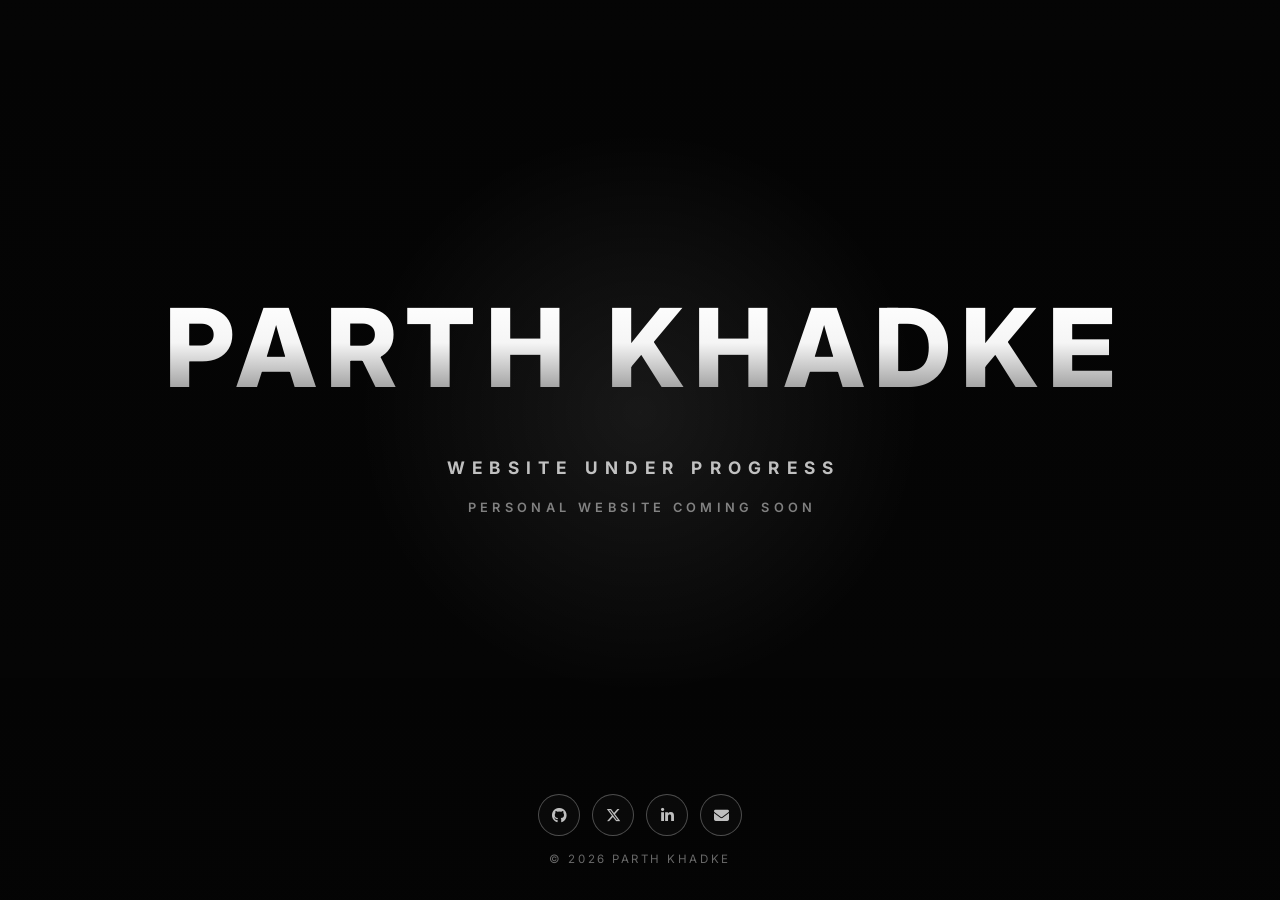
==== index.html @ 03bb44e9 "Add initial HTML structure for personal website Initial commit of the personal website with basic st" ====
<!DOCTYPE html>
<html lang="en">
<head>
    <meta charset="UTF-8">
    <meta name="viewport" content="width=device-width, initial-scale=1.0">
    <meta name="description" content="Parth Khadke personal website coming soon.">
    <title>Parth Khadke | Coming Soon</title>
    <link rel="preconnect" href="https://fonts.googleapis.com">
    <link rel="preconnect" href="https://fonts.gstatic.com" crossorigin>
    <link href="https://fonts.googleapis.com/css2?family=Inter:wght@400;500;600;700;800&display=swap" rel="stylesheet">
    <link rel="stylesheet" href="https://cdnjs.cloudflare.com/ajax/libs/font-awesome/6.5.2/css/all.min.css">
    <style>
        :root {
            --background: #050505;
            --white: #ffffff;
            --soft: rgba(255, 255, 255, 0.74);
            --muted: rgba(255, 255, 255, 0.48);
            --quiet: rgba(255, 255, 255, 0.28);
        }

        * {
            box-sizing: border-box;
        }

        html {
            min-height: 100%;
            background: var(--background);
        }

        body {
            min-height: 100vh;
            margin: 0;
            overflow: hidden;
            font-family: "Inter", Arial, sans-serif;
            color: var(--white);
            background: var(--background);
        }

        .background {
            position: fixed;
            inset: -18px;
            z-index: 0;
            pointer-events: none;
        }

        .background img {
            width: 100%;
            height: 100%;
            object-fit: cover;
            opacity: 0.42;
            filter: blur(3px);
            transform: scale(1.02);
        }

        .background::after {
            content: "";
            position: absolute;
            inset: 0;
            background:
                radial-gradient(circle at 50% 46%, rgba(255, 255, 255, 0.08), transparent 34%),
                linear-gradient(180deg, rgba(5, 5, 5, 0.58), rgba(5, 5, 5, 0.88));
        }

        .page {
            position: relative;
            z-index: 1;
            min-height: 100vh;
            display: grid;
            place-items: center;
            padding: 48px 24px 132px;
            isolation: isolate;
        }

        main {
            width: min(100%, 1080px);
            text-align: center;
            animation: enter 900ms ease-out both;
        }

        h1,
        p {
            margin: 0;
            text-transform: uppercase;
        }

        h1 {
            font-size: clamp(2.8rem, 8.5vw, 7.6rem);
            line-height: 0.94;
            font-weight: 800;
            letter-spacing: clamp(0.08em, 0.8vw, 0.18em);
            text-indent: clamp(0.08em, 0.8vw, 0.18em);
            color: var(--white);
            background: linear-gradient(180deg, #ffffff 0%, #f5f5f5 45%, #8f8f8f 100%);
            -webkit-background-clip: text;
            background-clip: text;
            -webkit-text-fill-color: transparent;
            white-space: nowrap;
        }

        .status {
            margin-top: clamp(30px, 5vw, 54px);
            font-size: clamp(0.82rem, 1.4vw, 1.08rem);
            line-height: 1.7;
            font-weight: 700;
            letter-spacing: 0.42em;
            text-indent: 0.42em;
            color: var(--soft);
        }

        .soon {
            margin-top: 14px;
            font-size: clamp(0.68rem, 1vw, 0.82rem);
            line-height: 1.8;
            font-weight: 600;
            letter-spacing: 0.34em;
            text-indent: 0.34em;
            color: var(--muted);
        }

        footer {
            position: fixed;
            left: 50%;
            bottom: 34px;
            z-index: 2;
            width: min(100% - 48px, 420px);
            transform: translateX(-50%);
            display: grid;
            justify-items: center;
            gap: 18px;
        }

        .socials {
            display: flex;
            align-items: center;
            justify-content: center;
            gap: 12px;
        }

        .socials a {
            width: 42px;
            height: 42px;
            border: 1px solid var(--quiet);
            border-radius: 50%;
            display: inline-grid;
            place-items: center;
            color: var(--soft);
            text-decoration: none;
            background: rgba(255, 255, 255, 0.025);
            transition: color 220ms ease, border-color 220ms ease, background 220ms ease, transform 220ms ease;
        }

        .socials a:hover,
        .socials a:focus-visible {
            color: var(--white);
            border-color: rgba(255, 255, 255, 0.62);
            background: rgba(255, 255, 255, 0.08);
            transform: translateY(-3px);
        }

        .socials a:focus-visible {
            outline: 2px solid rgba(255, 255, 255, 0.82);
            outline-offset: 4px;
        }

        .socials i {
            font-size: 15px;
        }

        .copyright {
            font-size: 0.72rem;
            line-height: 1;
            letter-spacing: 0.22em;
            text-transform: uppercase;
            color: rgba(255, 255, 255, 0.4);
        }

        @keyframes enter {
            from {
                opacity: 0;
                transform: translateY(14px);
            }

            to {
                opacity: 1;
                transform: translateY(0);
            }
        }

        @media (max-width: 680px) {
            body {
                overflow: auto;
            }

            .page {
                padding: 40px 20px 148px;
            }

            h1 {
                font-size: clamp(2.1rem, 12vw, 4rem);
                letter-spacing: 0.05em;
                text-indent: 0.05em;
            }

            .status {
                letter-spacing: 0.28em;
                text-indent: 0.28em;
            }

            .soon {
                letter-spacing: 0.22em;
                text-indent: 0.22em;
            }

            footer {
                bottom: 26px;
            }
        }

        @media (prefers-reduced-motion: reduce) {
            *,
            *::before,
            *::after {
                animation-duration: 1ms !important;
                scroll-behavior: auto !important;
                transition-duration: 1ms !important;
            }
        }
    </style>
</head>
<body>
    <div class="background" aria-hidden="true">
        <img src="background.svg" alt="">
    </div>

    <div class="page">
        <main aria-label="Coming soon announcement">
            <h1>Parth Khadke</h1>
            <p class="status">Website Under Progress</p>
            <p class="soon">Personal Website Coming Soon</p>
        </main>
    </div>

    <footer>
        <nav class="socials" aria-label="Social links">
            <a href="https://github.com/parth-khadke" target="_blank" rel="noopener noreferrer" aria-label="GitHub">
                <i class="fa-brands fa-github" aria-hidden="true"></i>
            </a>
            <a href="https://x.com/Parth_Khadke_" target="_blank" rel="noopener noreferrer" aria-label="X">
                <i class="fa-brands fa-x-twitter" aria-hidden="true"></i>
            </a>
            <a href="https://www.linkedin.com/in/parth-khadke-21ab2625a/" target="_blank" rel="noopener noreferrer" aria-label="LinkedIn">
                <i class="fa-brands fa-linkedin-in" aria-hidden="true"></i>
            </a>
            <a href="mailto:hello@parthkhadke.me" aria-label="Email">
                <i class="fa-solid fa-envelope" aria-hidden="true"></i>
            </a>
        </nav>
        <p class="copyright">&copy; 2026 Parth Khadke</p>
    </footer>
</body>
</html>
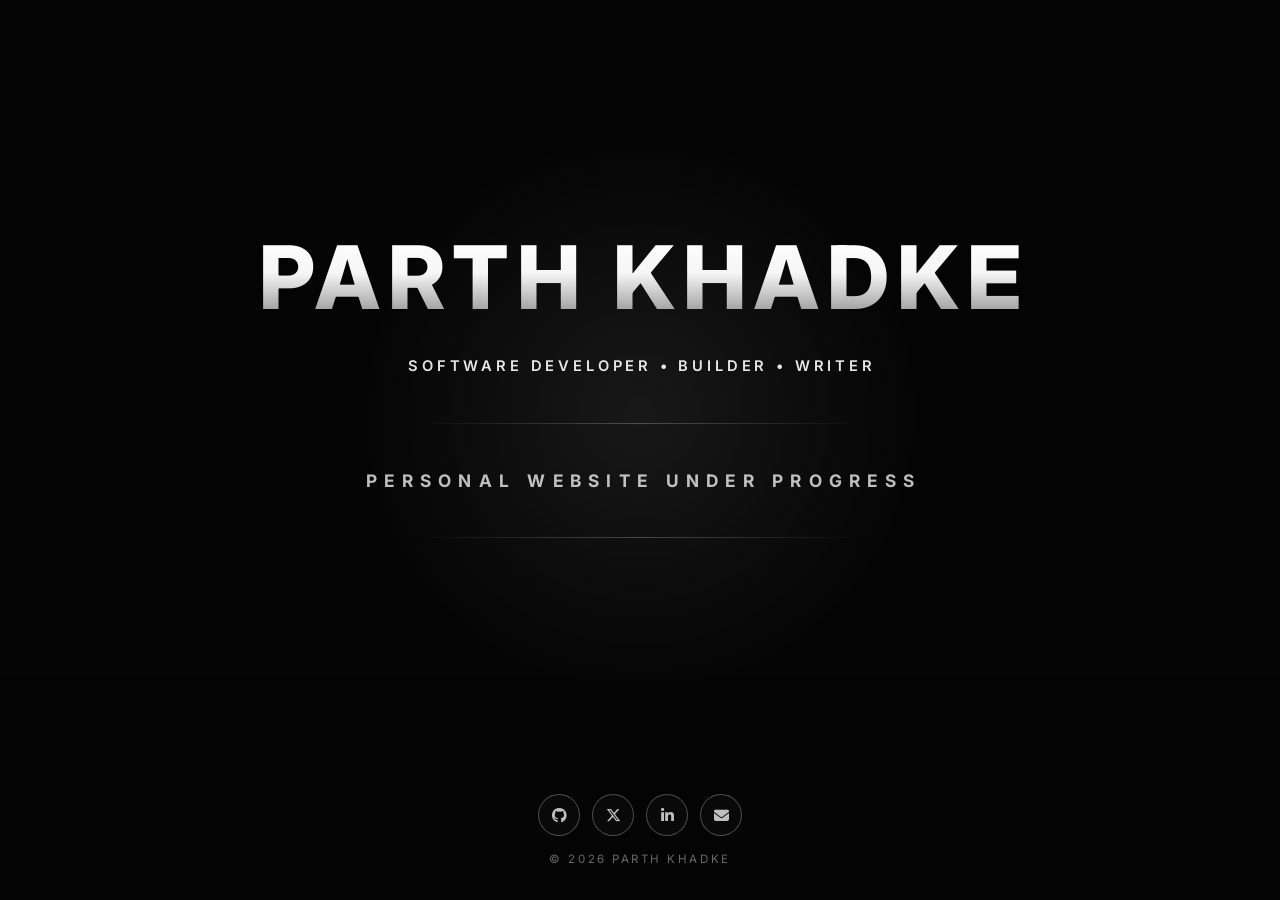
==== commit acf14467: "add link to favicon and improve responsiveness and text changes" ====
--- a/index.html
+++ b/index.html
@@ -9,6 +9,7 @@
     <link rel="preconnect" href="https://fonts.gstatic.com" crossorigin>
     <link href="https://fonts.googleapis.com/css2?family=Inter:wght@400;500;600;700;800&display=swap" rel="stylesheet">
     <link rel="stylesheet" href="https://cdnjs.cloudflare.com/ajax/libs/font-awesome/6.5.2/css/all.min.css">
+    <link rel="icon" type="image/png" href="favicon.png">
     <style>
         :root {
             --background: #050505;
@@ -84,11 +85,11 @@
         }
 
         h1 {
-            font-size: clamp(2.8rem, 8.5vw, 7.6rem);
+            font-size: clamp(2.25rem, 6.85vw, 6.15rem);
             line-height: 0.94;
             font-weight: 800;
-            letter-spacing: clamp(0.08em, 0.8vw, 0.18em);
-            text-indent: clamp(0.08em, 0.8vw, 0.18em);
+            letter-spacing: clamp(0.06em, 0.62vw, 0.14em);
+            text-indent: clamp(0.06em, 0.62vw, 0.14em);
             color: var(--white);
             background: linear-gradient(180deg, #ffffff 0%, #f5f5f5 45%, #8f8f8f 100%);
             -webkit-background-clip: text;
@@ -98,7 +99,7 @@
         }
 
         .status {
-            margin-top: clamp(30px, 5vw, 54px);
+            margin-top: 0;
             font-size: clamp(0.82rem, 1.4vw, 1.08rem);
             line-height: 1.7;
             font-weight: 700;
@@ -107,14 +108,23 @@
             color: var(--soft);
         }
 
-        .soon {
-            margin-top: 14px;
-            font-size: clamp(0.68rem, 1vw, 0.82rem);
-            line-height: 1.8;
+        .intro {
+            width: min(100%, 560px);
+            margin: clamp(22px, 3.2vw, 34px) auto 0;
+            font-size: clamp(0.8rem, 1.15vw, 0.97rem);
+            line-height: 1.9;
             font-weight: 600;
-            letter-spacing: 0.34em;
-            text-indent: 0.34em;
-            color: var(--muted);
+            letter-spacing: 0.26em;
+            text-indent: 0.26em;
+            color: rgba(255, 255, 255, 0.9);
+        }
+
+        .divider {
+            width: min(100%, 460px);
+            height: 1px;
+            border: 0;
+            margin: clamp(26px, 4vw, 42px) auto;
+            background: linear-gradient(90deg, transparent, rgba(255, 255, 255, 0.24), transparent);
         }
 
         footer {
@@ -192,23 +202,29 @@
             }
 
             .page {
-                padding: 40px 20px 148px;
+                padding: 40px 28px 148px;
             }
 
             h1 {
-                font-size: clamp(2.1rem, 12vw, 4rem);
-                letter-spacing: 0.05em;
-                text-indent: 0.05em;
+                font-size: clamp(1.55rem, 7.35vw, 2.85rem);
+                letter-spacing: 0.035em;
+                text-indent: 0.035em;
             }
 
             .status {
-                letter-spacing: 0.28em;
-                text-indent: 0.28em;
-            }
-
-            .soon {
-                letter-spacing: 0.22em;
-                text-indent: 0.22em;
+                font-size: clamp(0.64rem, 2.2vw, 0.82rem);
+                letter-spacing: 0.18em;
+                text-indent: 0.18em;
+            }
+
+            .intro {
+                font-size: clamp(0.68rem, 2.4vw, 0.86rem);
+                letter-spacing: 0.12em;
+                text-indent: 0.12em;
+            }
+
+            .divider {
+                width: min(100%, 320px);
             }
 
             footer {
@@ -235,8 +251,10 @@
     <div class="page">
         <main aria-label="Coming soon announcement">
             <h1>Parth Khadke</h1>
-            <p class="status">Website Under Progress</p>
-            <p class="soon">Personal Website Coming Soon</p>
+            <p class="intro">Software Developer • Builder • Writer</p>
+            <hr class="divider">
+            <p class="status">Personal Website Under Progress</p>
+            <hr class="divider">
         </main>
     </div>
 
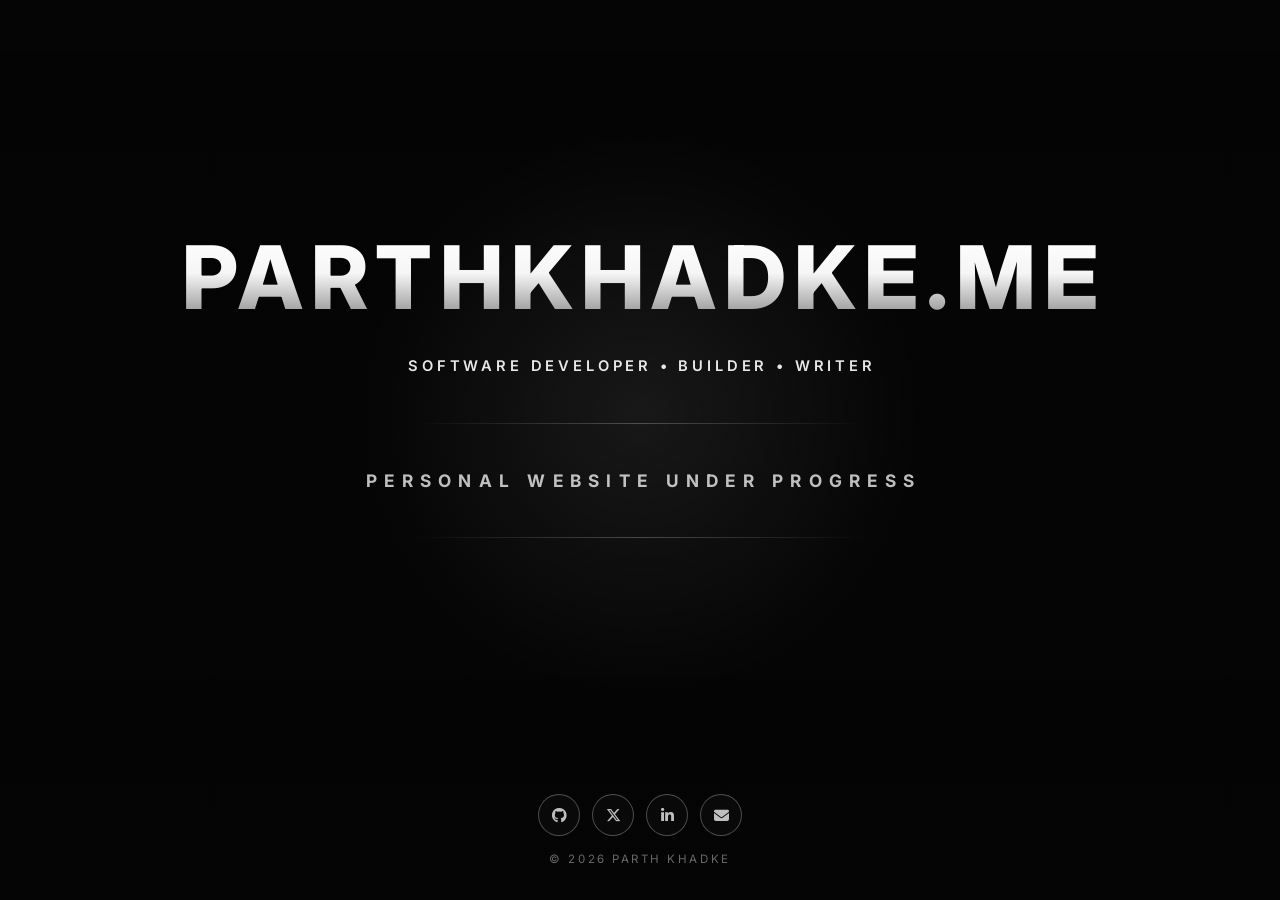
==== commit d07453a0: "changed hero content" ====
--- a/index.html
+++ b/index.html
@@ -250,7 +250,7 @@
 
     <div class="page">
         <main aria-label="Coming soon announcement">
-            <h1>Parth Khadke</h1>
+            <h1>parthkhadke.me</h1>
             <p class="intro">Software Developer • Builder • Writer</p>
             <hr class="divider">
             <p class="status">Personal Website Under Progress</p>
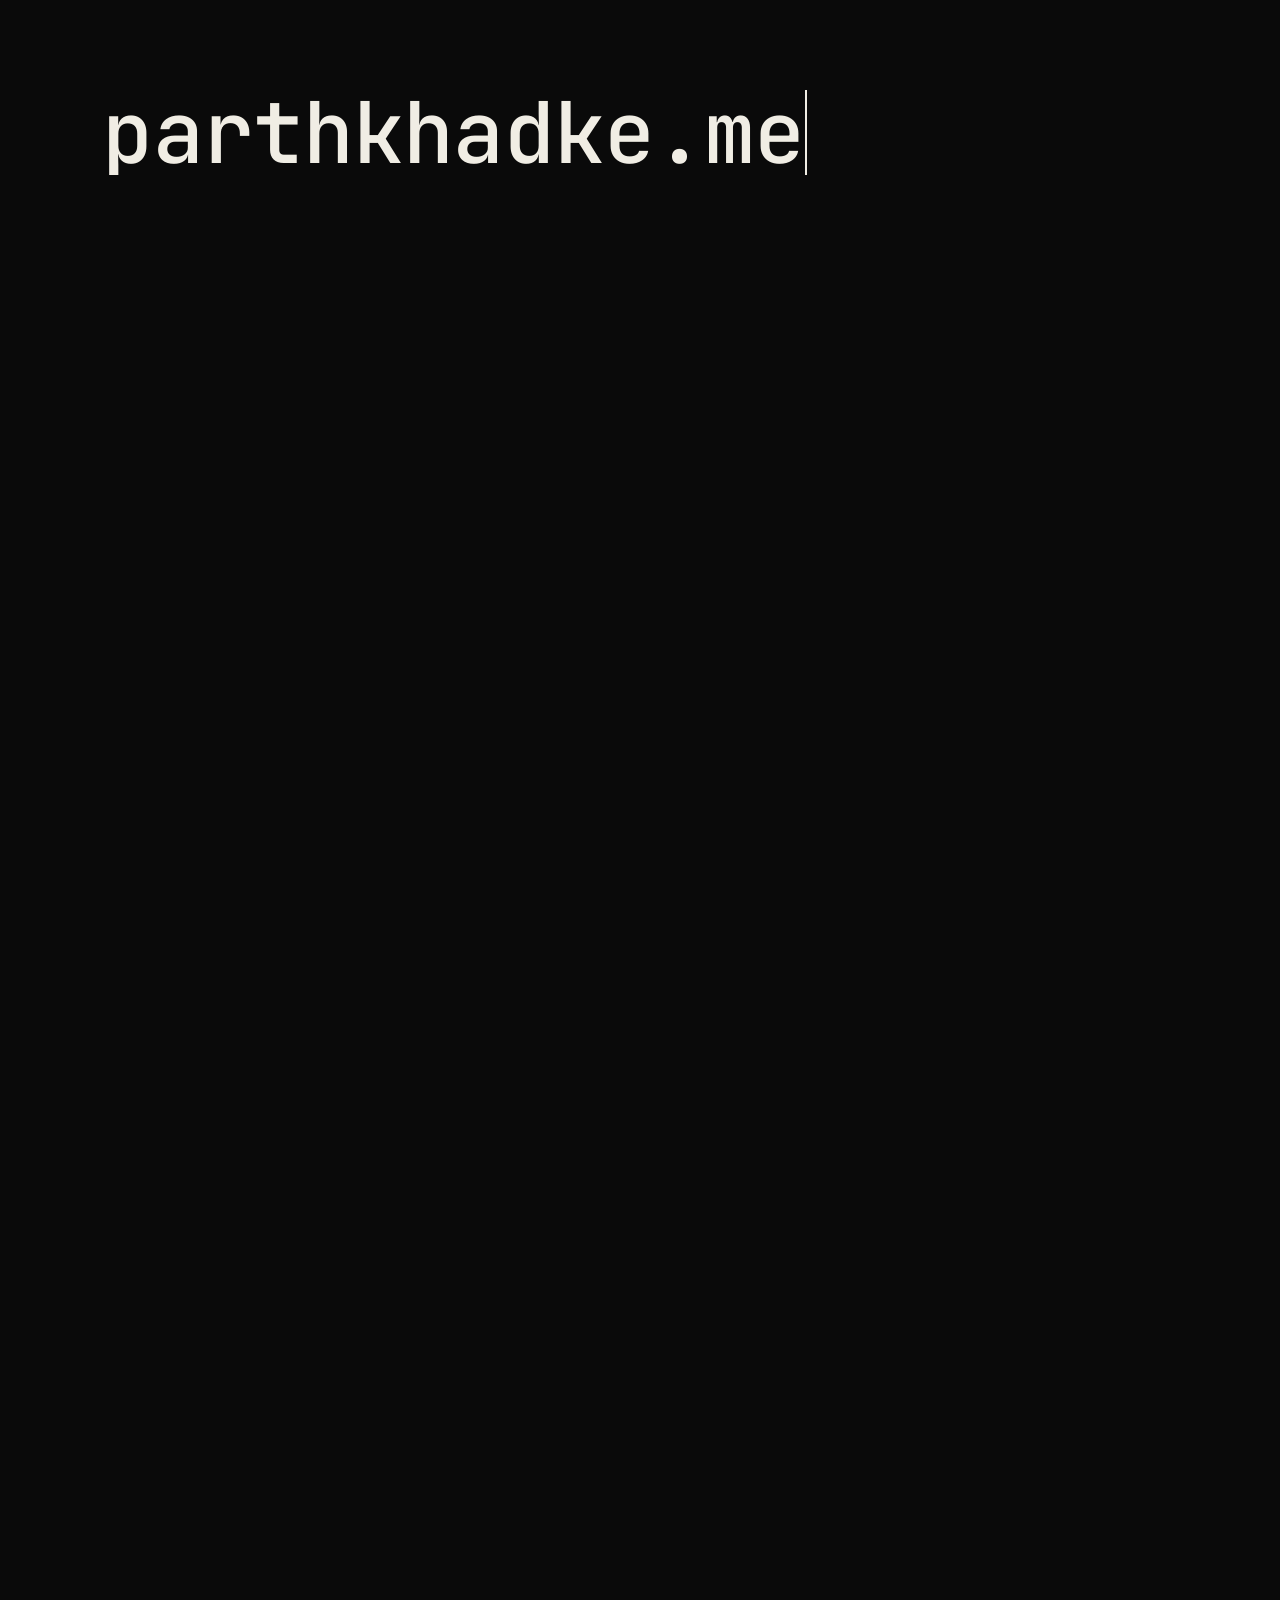
==== commit 45aa1d92: "version 1 (in-progress)" ====
--- a/index.html
+++ b/index.html
@@ -1,279 +1,358 @@
-<!DOCTYPE html>
+<!doctype html>
 <html lang="en">
-<head>
-    <meta charset="UTF-8">
-    <meta name="viewport" content="width=device-width, initial-scale=1.0">
-    <meta name="description" content="Parth Khadke personal website coming soon.">
-    <title>Parth Khadke | Coming Soon</title>
-    <link rel="preconnect" href="https://fonts.googleapis.com">
-    <link rel="preconnect" href="https://fonts.gstatic.com" crossorigin>
-    <link href="https://fonts.googleapis.com/css2?family=Inter:wght@400;500;600;700;800&display=swap" rel="stylesheet">
-    <link rel="stylesheet" href="https://cdnjs.cloudflare.com/ajax/libs/font-awesome/6.5.2/css/all.min.css">
-    <link rel="icon" type="image/png" href="favicon.png">
-    <style>
-        :root {
-            --background: #050505;
-            --white: #ffffff;
-            --soft: rgba(255, 255, 255, 0.74);
-            --muted: rgba(255, 255, 255, 0.48);
-            --quiet: rgba(255, 255, 255, 0.28);
-        }
-
-        * {
-            box-sizing: border-box;
-        }
-
-        html {
-            min-height: 100%;
-            background: var(--background);
-        }
-
-        body {
-            min-height: 100vh;
-            margin: 0;
-            overflow: hidden;
-            font-family: "Inter", Arial, sans-serif;
-            color: var(--white);
-            background: var(--background);
-        }
-
-        .background {
-            position: fixed;
-            inset: -18px;
-            z-index: 0;
-            pointer-events: none;
-        }
-
-        .background img {
-            width: 100%;
-            height: 100%;
-            object-fit: cover;
-            opacity: 0.42;
-            filter: blur(3px);
-            transform: scale(1.02);
-        }
-
-        .background::after {
-            content: "";
-            position: absolute;
-            inset: 0;
-            background:
-                radial-gradient(circle at 50% 46%, rgba(255, 255, 255, 0.08), transparent 34%),
-                linear-gradient(180deg, rgba(5, 5, 5, 0.58), rgba(5, 5, 5, 0.88));
-        }
-
-        .page {
-            position: relative;
-            z-index: 1;
-            min-height: 100vh;
-            display: grid;
-            place-items: center;
-            padding: 48px 24px 132px;
-            isolation: isolate;
-        }
-
-        main {
-            width: min(100%, 1080px);
-            text-align: center;
-            animation: enter 900ms ease-out both;
-        }
-
-        h1,
-        p {
-            margin: 0;
-            text-transform: uppercase;
-        }
-
-        h1 {
-            font-size: clamp(2.25rem, 6.85vw, 6.15rem);
-            line-height: 0.94;
-            font-weight: 800;
-            letter-spacing: clamp(0.06em, 0.62vw, 0.14em);
-            text-indent: clamp(0.06em, 0.62vw, 0.14em);
-            color: var(--white);
-            background: linear-gradient(180deg, #ffffff 0%, #f5f5f5 45%, #8f8f8f 100%);
-            -webkit-background-clip: text;
-            background-clip: text;
-            -webkit-text-fill-color: transparent;
-            white-space: nowrap;
-        }
-
-        .status {
-            margin-top: 0;
-            font-size: clamp(0.82rem, 1.4vw, 1.08rem);
-            line-height: 1.7;
-            font-weight: 700;
-            letter-spacing: 0.42em;
-            text-indent: 0.42em;
-            color: var(--soft);
-        }
-
-        .intro {
-            width: min(100%, 560px);
-            margin: clamp(22px, 3.2vw, 34px) auto 0;
-            font-size: clamp(0.8rem, 1.15vw, 0.97rem);
-            line-height: 1.9;
-            font-weight: 600;
-            letter-spacing: 0.26em;
-            text-indent: 0.26em;
-            color: rgba(255, 255, 255, 0.9);
-        }
-
-        .divider {
-            width: min(100%, 460px);
-            height: 1px;
-            border: 0;
-            margin: clamp(26px, 4vw, 42px) auto;
-            background: linear-gradient(90deg, transparent, rgba(255, 255, 255, 0.24), transparent);
-        }
-
-        footer {
-            position: fixed;
-            left: 50%;
-            bottom: 34px;
-            z-index: 2;
-            width: min(100% - 48px, 420px);
-            transform: translateX(-50%);
-            display: grid;
-            justify-items: center;
-            gap: 18px;
-        }
-
-        .socials {
-            display: flex;
-            align-items: center;
-            justify-content: center;
-            gap: 12px;
-        }
-
-        .socials a {
-            width: 42px;
-            height: 42px;
-            border: 1px solid var(--quiet);
-            border-radius: 50%;
-            display: inline-grid;
-            place-items: center;
-            color: var(--soft);
-            text-decoration: none;
-            background: rgba(255, 255, 255, 0.025);
-            transition: color 220ms ease, border-color 220ms ease, background 220ms ease, transform 220ms ease;
-        }
-
-        .socials a:hover,
-        .socials a:focus-visible {
-            color: var(--white);
-            border-color: rgba(255, 255, 255, 0.62);
-            background: rgba(255, 255, 255, 0.08);
-            transform: translateY(-3px);
-        }
-
-        .socials a:focus-visible {
-            outline: 2px solid rgba(255, 255, 255, 0.82);
-            outline-offset: 4px;
-        }
-
-        .socials i {
-            font-size: 15px;
-        }
-
-        .copyright {
-            font-size: 0.72rem;
-            line-height: 1;
-            letter-spacing: 0.22em;
-            text-transform: uppercase;
-            color: rgba(255, 255, 255, 0.4);
-        }
-
-        @keyframes enter {
-            from {
-                opacity: 0;
-                transform: translateY(14px);
-            }
-
-            to {
-                opacity: 1;
-                transform: translateY(0);
-            }
-        }
-
-        @media (max-width: 680px) {
-            body {
-                overflow: auto;
-            }
-
-            .page {
-                padding: 40px 28px 148px;
-            }
-
-            h1 {
-                font-size: clamp(1.55rem, 7.35vw, 2.85rem);
-                letter-spacing: 0.035em;
-                text-indent: 0.035em;
-            }
-
-            .status {
-                font-size: clamp(0.64rem, 2.2vw, 0.82rem);
-                letter-spacing: 0.18em;
-                text-indent: 0.18em;
-            }
-
-            .intro {
-                font-size: clamp(0.68rem, 2.4vw, 0.86rem);
-                letter-spacing: 0.12em;
-                text-indent: 0.12em;
-            }
-
-            .divider {
-                width: min(100%, 320px);
-            }
-
-            footer {
-                bottom: 26px;
-            }
-        }
-
-        @media (prefers-reduced-motion: reduce) {
-            *,
-            *::before,
-            *::after {
-                animation-duration: 1ms !important;
-                scroll-behavior: auto !important;
-                transition-duration: 1ms !important;
-            }
-        }
-    </style>
-</head>
-<body>
-    <div class="background" aria-hidden="true">
-        <img src="background.svg" alt="">
+  <head>
+    <meta charset="UTF-8" />
+    <meta name="viewport" content="width=device-width, initial-scale=1.0" />
+    <meta
+      name="description"
+      content="Parth Khadke — Software Developer, Builder, Writer."
+    />
+    <title>Parth Khadke</title>
+
+    <!-- Fonts -->
+    <link rel="preconnect" href="https://fonts.googleapis.com" />
+    <link rel="preconnect" href="https://fonts.gstatic.com" crossorigin />
+    <link
+      href="https://fonts.googleapis.com/css2?family=Cormorant+Garamond:wght@600&family=Inter:wght@400;500&family=JetBrains+Mono:wght@400;500&family=Source+Serif+4:ital,wght@0,400;1,400&display=swap"
+      rel="stylesheet"
+    />
+
+    <!-- Icons -->
+    <link
+      rel="stylesheet"
+      href="https://cdnjs.cloudflare.com/ajax/libs/font-awesome/6.5.2/css/all.min.css"
+    />
+
+    <!-- Styles -->
+    <link rel="stylesheet" href="css/styles.css" />
+  </head>
+  <body>
+    <!-- ═══════════════════════════════════════════
+         PRE-LOADER OVERLAY
+         Removed from DOM after animation completes.
+         sessionStorage prevents replay on return visits.
+    ═══════════════════════════════════════════ -->
+    <div id="preloader" aria-hidden="true">
+      <div class="preloader__inner">
+        <span class="preloader__name" id="preloaderName">parthkhadke.me</span>
+      </div>
     </div>
 
-    <div class="page">
-        <main aria-label="Coming soon announcement">
-            <h1>parthkhadke.me</h1>
-            <p class="intro">Software Developer • Builder • Writer</p>
-            <hr class="divider">
-            <p class="status">Personal Website Under Progress</p>
-            <hr class="divider">
-        </main>
+    <!-- ═══════════════════════════════════════════
+         HOMEPAGE CONTENT (The Stream)
+         Invisible during preloader, revealed on fade-out.
+    ═══════════════════════════════════════════ -->
+    <div id="site-content" class="site-content">
+      <!-- NAV -->
+      <header class="site-header">
+        <nav class="nav" aria-label="Primary navigation">
+          <div class="nav__left">
+            <button
+              id="menu-toggle"
+              class="menu-toggle"
+              aria-label="Open navigation menu"
+              aria-expanded="false"
+            >
+              ☰
+            </button>
+
+            <a href="/" class="nav__logo">parthkhadke.me</a>
+          </div>
+        </nav>
+      </header>
+
+      <!-- Floating Navigation Panel -->
+
+      <div id="nav-overlay" class="nav-overlay"></div>
+
+      <div id="nav-panel" class="nav-panel">
+        <nav class="nav-panel__menu">
+          <a href="/" class="nav-panel__link">Home</a>
+          <a href="/projects/" class="nav-panel__link">Work</a>
+          <a href="/essays/" class="nav-panel__link">Writing</a>
+          <a href="/library/" class="nav-panel__link">Library</a>
+          <a href="#contact" class="nav-panel__link">About</a>
+
+          <div class="nav-panel__divider"></div>
+
+          <a
+            href="https://github.com/parth-khadke"
+            class="nav-panel__link"
+            target="_blank"
+          >
+            GitHub
+          </a>
+
+          <a
+            href="https://www.linkedin.com/in/parth-khadke-21ab2625a/"
+            class="nav-panel__link"
+            target="_blank"
+          >
+            LinkedIn
+          </a>
+
+          <a href="mailto:hello@parthkhadke.me" class="nav-panel__link">
+            Email
+          </a>
+        </nav>
+      </div>
+
+      <!-- HERO -->
+      <section class="hero" aria-label="Introduction">
+        <div class="hero__inner">
+          <div class="hero__avatar" aria-hidden="true">
+            <!-- Placeholder avatar circle -->
+            <img id="profile" src="profile.jpeg" alt="profile photo" />
+          </div>
+          <div class="hero__text">
+            <p class="hero__greeting">Namaste, I am</p>
+            <h1 class="hero__name">Parth Khadke</h1>
+            <p class="hero__tagline">
+              Welcome to my personal corner of the internet
+            </p>
+            <p class="hero__bio">
+              I am a Software developer, builder, and writer. I build things,
+              think in public, and read voraciously.
+            </p>
+          </div>
+        </div>
+      </section>
+
+      <hr class="section-divider" />
+
+      <!-- PROJECTS -->
+      <section class="stream-section" aria-label="Projects">
+        <h2 class="stream-section__title stream-section__title--emerald">
+          Projects
+        </h2>
+
+        <ul class="project-list" role="list">
+          <li class="project-card">
+            <h3 class="project-card__name">SkillForge</h3>
+
+            <div class="project-card__content">
+              <div class="project-card__logo">
+                <img src="skillforge_logo.png" alt="SkillForge logo" />
+              </div>
+
+              <div class="project-card__info">
+                <p class="project-card__desc">
+                  AI-powered learning roadmap generator for self-taught
+                  developers.
+                </p>
+
+                <p class="project-card__stack">Python · FastAPI · OpenAI</p>
+              </div>
+            </div>
+          </li>
+
+          <li class="project-card">
+            <h3 class="project-card__name">AlphabetNinja</h3>
+
+            <div class="project-card__content">
+              <div class="project-card__logo">
+                <img
+                  src="images/AlphabetNinja_logo.png"
+                  alt="AlphabetNinja logo"
+                />
+              </div>
+
+              <div class="project-card__info">
+                <p class="project-card__desc">
+                  AI-powered learning roadmap generator for self-taught
+                  developers.
+                </p>
+
+                <p class="project-card__stack">Java</p>
+              </div>
+            </div>
+          </li>
+        </ul>
+        <div class="more-link-wrapper">
+          <a href="/projects/" class="more-link">More projects &rarr;</a>
+        </div>
+      </section>
+
+      <hr class="section-divider" />
+
+      <!-- ESSAYS -->
+      <section class="stream-section" aria-label="Essays">
+        <h2 class="stream-section__title stream-section__title--indigo">
+          Essays
+        </h2>
+        <ul class="essay-list" role="list">
+          <li class="essay-card">
+            <div class="essay-card__body">
+              <h3 class="essay-card__title">Writing To Write</h3>
+              <p class="essay-card__excerpt">
+                The frustration of losing profound thoughts, and the discovery that journaling is a way to catch them...
+              </p>
+            </div>
+            <div class="essay-card__image" aria-hidden="true"></div>
+          </li>
+          <li class="essay-card">
+            <div class="essay-card__body">
+              <h3 class="essay-card__title">Trivial Priorities</h3>
+              <p class="essay-card__excerpt">
+                Ante ipsum primis in faucibus orci luctus et ultrices posuere
+                cubilia curae.
+              </p>
+            </div>
+            <div class="essay-card__image" aria-hidden="true"></div>
+          </li>
+          <li class="essay-card">
+            <div class="essay-card__body">
+              <h3 class="essay-card__title">Title</h3>
+              <p class="essay-card__excerpt">
+                Fusce dapibus, tellus ac cursus commodo, tortor mauris
+                condimentum nibh.
+              </p>
+            </div>
+            <div class="essay-card__image" aria-hidden="true"></div>
+          </li>
+        </ul>
+        <div class="more-link-wrapper">
+          <a href="/essays/" class="more-link">More essays &rarr;</a>
+        </div>
+      </section>
+
+      <hr class="section-divider" />
+
+      <!-- BOOKSHELF -->
+      <section class="stream-section" aria-label="My Bookshelf">
+        <h2 class="stream-section__title stream-section__title--amber">
+          My Bookshelf
+        </h2>
+        <ul class="bookshelf-grid" role="list">
+          <!-- 9 placeholder books -->
+          <li class="book-card">
+            <div class="book-card__cover" aria-hidden="true"></div>
+            <p class="book-card__title">Book Title</p>
+            <p class="book-card__author">Author</p>
+          </li>
+          <li class="book-card">
+            <div class="book-card__cover" aria-hidden="true"></div>
+            <p class="book-card__title">Book Title</p>
+            <p class="book-card__author">Author</p>
+          </li>
+          <li class="book-card">
+            <div class="book-card__cover" aria-hidden="true"></div>
+            <p class="book-card__title">Book Title</p>
+            <p class="book-card__author">Author</p>
+          </li>
+          <li class="book-card">
+            <div class="book-card__cover" aria-hidden="true"></div>
+            <p class="book-card__title">Book Title</p>
+            <p class="book-card__author">Author</p>
+          </li>
+          <li class="book-card">
+            <div class="book-card__cover" aria-hidden="true"></div>
+            <p class="book-card__title">Book Title</p>
+            <p class="book-card__author">Author</p>
+          </li>
+          <li class="book-card">
+            <div class="book-card__cover" aria-hidden="true"></div>
+            <p class="book-card__title">Book Title</p>
+            <p class="book-card__author">Author</p>
+          </li>
+          <li class="book-card">
+            <div class="book-card__cover" aria-hidden="true"></div>
+            <p class="book-card__title">Book Title</p>
+            <p class="book-card__author">Author</p>
+          </li>
+          <li class="book-card">
+            <div class="book-card__cover" aria-hidden="true"></div>
+            <p class="book-card__title">Book Title</p>
+            <p class="book-card__author">Author</p>
+          </li>
+          <li class="book-card">
+            <div class="book-card__cover" aria-hidden="true"></div>
+            <p class="book-card__title">Book Title</p>
+            <p class="book-card__author">Author</p>
+          </li>
+        </ul>
+      </section>
+
+      <hr class="section-divider" />
+
+      <!-- CONTACT -->
+      <section
+        class="stream-section contact-section"
+        id="contact"
+        aria-label="Get In Touch"
+      >
+        <h2 class="stream-section__title">Get In Touch</h2>
+        <div class="contact-grid">
+          <div class="contact-links">
+            <a href="mailto:hello@parthkhadke.me" class="contact-link"
+              ><i class="fa-solid fa-envelope" aria-hidden="true"></i>
+              hello@parthkhadke.me</a
+            >
+            <a
+              href="https://www.linkedin.com/in/parth-khadke-21ab2625a/"
+              target="_blank"
+              rel="noopener noreferrer"
+              class="contact-link"
+              ><i class="fa-brands fa-linkedin-in" aria-hidden="true"></i>
+              LinkedIn</a
+            >
+            <a
+              href="https://github.com/parth-khadke"
+              target="_blank"
+              rel="noopener noreferrer"
+              class="contact-link"
+              ><i class="fa-brands fa-github" aria-hidden="true"></i> GitHub</a
+            >
+            <a
+              href="https://x.com/Parth_Khadke_"
+              target="_blank"
+              rel="noopener noreferrer"
+              class="contact-link"
+              ><i class="fa-brands fa-x-twitter" aria-hidden="true"></i> X /
+              Twitter</a
+            >
+          </div>
+          <form
+            class="contact-form"
+            action="#"
+            method="POST"
+            onsubmit="return false;"
+          >
+            <label for="cf-name" class="sr-only">Name</label>
+            <input
+              type="text"
+              id="cf-name"
+              name="name"
+              placeholder="Name"
+              autocomplete="name"
+            />
+            <label for="cf-email" class="sr-only">Email</label>
+            <input
+              type="email"
+              id="cf-email"
+              name="email"
+              placeholder="Email"
+              autocomplete="email"
+            />
+            <label for="cf-message" class="sr-only">Message</label>
+            <textarea
+              id="cf-message"
+              name="message"
+              rows="5"
+              placeholder="Your message"
+            ></textarea>
+            <button type="submit">Send</button>
+          </form>
+        </div>
+      </section>
+
+      <!-- FOOTER -->
+      <footer class="site-footer">
+        <p class="site-footer__copy">&copy; 2026 Parth Khadke</p>
+      </footer>
     </div>
-
-    <footer>
-        <nav class="socials" aria-label="Social links">
-            <a href="https://github.com/parth-khadke" target="_blank" rel="noopener noreferrer" aria-label="GitHub">
-                <i class="fa-brands fa-github" aria-hidden="true"></i>
-            </a>
-            <a href="https://x.com/Parth_Khadke_" target="_blank" rel="noopener noreferrer" aria-label="X">
-                <i class="fa-brands fa-x-twitter" aria-hidden="true"></i>
-            </a>
-            <a href="https://www.linkedin.com/in/parth-khadke-21ab2625a/" target="_blank" rel="noopener noreferrer" aria-label="LinkedIn">
-                <i class="fa-brands fa-linkedin-in" aria-hidden="true"></i>
-            </a>
-            <a href="mailto:hello@parthkhadke.me" aria-label="Email">
-                <i class="fa-solid fa-envelope" aria-hidden="true"></i>
-            </a>
-        </nav>
-        <p class="copyright">&copy; 2026 Parth Khadke</p>
-    </footer>
-</body>
+    <!-- /site-content -->
+
+    <script src="js/main.js"></script>
+  </body>
 </html>
--- a/css/styles.css
+++ b/css/styles.css
@@ -0,0 +1,872 @@
+/* ═══════════════════════════════════════════════════════════════
+   OBSIDIAN MANUSCRIPT — styles.css
+   parthkhadke.me · Design System V1
+   ═══════════════════════════════════════════════════════════════ */
+
+/* ─── DESIGN TOKENS ─────────────────────────────────────────── */
+:root {
+  /* Ground palette */
+  --bg: #0a0a0a;
+  --surface: #111111;
+  --raised: #1c1c1c;
+  --border: #2a2a2a;
+  --text-pri: #f0ede4;
+  --text-mut: #8a8278;
+
+  /* Jewel tones */
+  --emerald: #2ecc8f;
+  --indigo: #7c6fff;
+  --amber: #e8a020;
+  --violet: #d47fd4;
+
+  /* Typography */
+  --font-display: "Cormorant Garamond", Georgia, serif;
+  --font-body: "Source Serif 4", Georgia, serif;
+  --font-ui: "Inter", Arial, sans-serif;
+  --font-mono: "JetBrains Mono", "Courier New", monospace;
+
+  /* Type scale */
+  --t-12: 0.75rem;
+  --t-14: 0.875rem;
+  --t-17: 1.0625rem;
+  --t-24: 1.5rem;
+  --t-36: 2.25rem;
+  --t-52: 3.25rem;
+
+  /* Layout */
+  --max-w: 1280px;
+  --content-pad: clamp(32px, 8vw, 160px);
+  --reading-width: 65ch;
+
+  /* Motion */
+  --ease: 150ms ease;
+}
+
+/* ─── RESET & BASE ───────────────────────────────────────────── */
+*,
+*::before,
+*::after {
+  box-sizing: border-box;
+  margin: 0;
+  padding: 0;
+}
+
+html {
+  background: var(--bg);
+  color: var(--text-pri);
+  font-family: var(--font-body);
+  font-size: var(--t-17);
+  line-height: 1.8;
+  -webkit-font-smoothing: antialiased;
+  scroll-behavior: smooth;
+}
+
+body {
+  background: var(--bg);
+  min-height: 100vh;
+}
+
+a {
+  color: inherit;
+  text-decoration: none;
+}
+
+ul {
+  list-style: none;
+}
+
+img {
+  display: block;
+  max-width: 100%;
+}
+
+.sr-only {
+  position: absolute;
+  width: 1px;
+  height: 1px;
+  padding: 0;
+  margin: -1px;
+  overflow: hidden;
+  clip: rect(0, 0, 0, 0);
+  white-space: nowrap;
+  border: 0;
+}
+
+/* ═══════════════════════════════════════════════════════════════
+   PRE-LOADER
+   ═══════════════════════════════════════════════════════════════
+
+   TIMELINE:
+   0ms        → overlay is solid black, name hidden
+   0–50ms     → tiny settle before typing starts (JS delay)
+   ~50ms      → typing animation begins (1.3s, steps(12))
+   ~1350ms    → typing complete, cursor keeps blinking
+   ~1350ms    → JS 1000ms pause begins
+   ~2350ms    → fade-out starts (600ms)
+   ~2950ms    → overlay fully gone, removed from DOM
+
+   "Parth Khadke" = 12 characters (excluding space counts as 1).
+   Exact count: P-a-r-t-h-[space]-K-h-a-d-k-e = 12 chars.
+   steps(12) maps perfectly.
+═══════════════════════════════════════════════════════════════ */
+
+#preloader {
+  position: fixed;
+  inset: 0;
+  z-index: 9999;
+  background: var(--bg);
+  display: flex;
+  align-items: flex-start; /* top-left, like the wireframe */
+  justify-content: flex-start;
+
+  padding: clamp(64px, 10vh, 120px) clamp(40px, 8vw, 120px);
+
+  pointer-events: all;
+
+  /* Fade-out is triggered by adding .preloader--fade class via JS */
+  transition: opacity 600ms ease;
+}
+
+#preloader.preloader--fade {
+  opacity: 0;
+  pointer-events: none;
+}
+
+.preloader__inner {
+  margin-top: 0;
+  opacity: 1;
+  transform: scale(1);
+
+  transition:
+    opacity 1200ms ease,
+    transform 1200ms ease;
+}
+
+#preloader.preloader--fade .preloader__inner {
+  opacity: 0;
+  transform: scale(0.98);
+}
+
+/* ─── The typed name ─────────────────────────────────────────── */
+.preloader__name {
+  display: inline-block;
+  font-family: var(--font-mono);
+  font-size: clamp(2rem, 7vw, 5rem);
+  font-weight: 500;
+  color: var(--text-pri);
+  letter-spacing: -0.01em;
+  line-height: 1;
+
+  /* Typing effect: clip width from 0 → full */
+  overflow: hidden;
+  white-space: nowrap;
+
+  /* Width expands character by character over 1.3s.
+       steps(12) = 12 discrete jumps, one per character in "Parth Khadke" */
+  width: 0;
+  animation: typing 1.3s steps(12, end) forwards;
+
+  /* Caret: right-border that blinks */
+  border-right: 2px solid var(--text-pri);
+
+  opacity: 1;
+  transition: opacity 600ms ease;
+}
+
+/* Blink the caret throughout typing + during the 1s pause.
+   Stopped by JS removing the border after the overlay fades. */
+.preloader__name.caret-blink {
+  animation:
+    typing 1.3s steps(12, end) forwards,
+    caret-blink 0.75s step-end infinite;
+}
+
+.preloader__name.preloader__name--fade {
+  opacity: 0;
+}
+
+/* ─── Keyframes ──────────────────────────────────────────────── */
+
+/* Reveal characters by expanding width to 100% */
+@keyframes typing {
+  from {
+    width: 0;
+  }
+  to {
+    width: 100%;
+  }
+}
+
+/* Square cursor blink */
+@keyframes caret-blink {
+  0%,
+  100% {
+    border-color: var(--text-pri);
+  }
+  50% {
+    border-color: transparent;
+  }
+}
+
+/* ─── Reduced motion: skip the show ─────────────────────────── */
+@media (prefers-reduced-motion: reduce) {
+  .preloader__name,
+  .preloader__name.caret-blink {
+    animation: none;
+    width: 100%;
+    border-right: none;
+  }
+
+  /* Overlay fades instantly */
+  #preloader {
+    transition-duration: 1ms;
+  }
+}
+
+/* ═══════════════════════════════════════════════════════════════
+   SITE CONTENT — hidden until preloader resolves
+   ═══════════════════════════════════════════════════════════════ */
+
+.site-content {
+  /* Invisible by default; JS adds .is-visible after preloader */
+  opacity: 0;
+  transition: opacity 400ms ease 100ms;
+}
+
+.site-content.is-visible {
+  opacity: 1;
+}
+
+/* When sessionStorage says "already seen", skip preloader —
+   JS adds .no-preloader to <html> immediately */
+html.no-preloader .site-content {
+  opacity: 1;
+  transition: none;
+}
+
+html.no-preloader #preloader {
+  display: none;
+}
+
+/* ═══════════════════════════════════════════════════════════════
+   LAYOUT WRAPPER
+   ═══════════════════════════════════════════════════════════════ */
+
+.site-header,
+.hero,
+.stream-section,
+.site-footer {
+  width: min(100%, var(--max-w));
+  margin-inline: auto;
+  padding-inline: var(--content-pad);
+}
+
+/* ═══════════════════════════════════════════════════════════════
+   NAVIGATION
+   ═══════════════════════════════════════════════════════════════ */
+
+.site-header {
+  padding-top: 32px;
+  padding-bottom: 32px;
+}
+
+.nav {
+  display: flex;
+  align-items: center;
+  justify-content: space-between;
+  gap: 24px;
+}
+
+.nav__logo {
+  font-family: var(--font-mono);
+  font-size: var(--t-24);
+  color: var(--text-pri);
+}
+
+.nav__links {
+  display: flex;
+  gap: 24px;
+}
+
+.nav__links a {
+  font-family: var(--font-ui);
+  font-size: var(--t-17);
+  color: var(--text-mut);
+  transition: color var(--ease);
+}
+
+.nav__left {
+  display: flex;
+  align-items: center;
+  gap: 16px;
+}
+
+.menu-toggle {
+  background: transparent;
+  border: none;
+  color: var(--text-pri);
+
+  font-family: var(--font-ui);
+  font-size: 1.5rem;
+
+  cursor: pointer;
+
+  padding: 0;
+
+  transition: color var(--ease);
+}
+
+.menu-toggle:hover {
+  color: var(--violet);
+}
+
+.nav-overlay {
+  position: fixed;
+  inset: 0;
+
+  background: rgba(0, 0, 0, 0.4);
+
+  opacity: 0;
+  visibility: hidden;
+
+  transition:
+    opacity 200ms ease,
+    visibility 200ms ease;
+
+  z-index: 998;
+}
+
+.nav-panel {
+  position: fixed;
+
+  top: 90px;
+  left: clamp(20px, 5vw, 80px);
+
+  width: 280px;
+
+  background: var(--surface);
+
+  border: 1px solid var(--border);
+  border-radius: 8px;
+
+  padding: 24px;
+
+  opacity: 0;
+  visibility: hidden;
+
+  transform: translateY(-10px);
+
+  transition:
+    opacity 200ms ease,
+    transform 200ms ease,
+    visibility 200ms ease;
+
+  z-index: 999;
+}
+
+.nav-panel.is-open {
+  opacity: 1;
+  visibility: visible;
+  transform: translateY(0);
+}
+
+.nav-overlay.is-open {
+  opacity: 1;
+  visibility: visible;
+}
+
+.nav-panel__menu {
+  display: flex;
+  flex-direction: column;
+  gap: 18px;
+}
+
+.nav-panel__link {
+  color: var(--text-mut);
+
+  font-family: var(--font-ui);
+  font-size: var(--t-14);
+
+  transition: color var(--ease);
+}
+
+.nav-panel__link:hover {
+  color: var(--text-pri);
+}
+
+.nav-panel__divider {
+  height: 1px;
+  background: var(--border);
+  margin: 8px 0;
+}
+/* ═══════════════════════════════════════════════════════════════
+   HERO SECTION
+   ═══════════════════════════════════════════════════════════════ */
+
+.hero {
+  padding-top: 24px;
+  padding-bottom: 38px;
+}
+
+.hero__inner {
+  display: grid;
+  grid-template-columns: 320px minmax(0, 1fr);
+  gap: 50px;
+  align-items: center;
+}
+
+
+
+#profile {
+  width: 100%;
+  height: 100%;
+  object-fit:cover;
+  border-radius: 50%;
+  display: block;
+}
+
+.hero__text {
+  flex: 1;
+  padding: 0px 0px 0px 00px;
+}
+
+.hero__greeting {
+  font-family: var(--font-mono);
+  font-size: var(--t-14);
+  color: var(--text-mut);
+  letter-spacing: 0.08em;
+  text-transform: uppercase;
+  margin-bottom: 4px;
+}
+
+.hero__name {
+  font-family: var(--font-display);
+  font-size: var(--t-52);
+  font-weight: 600;
+  line-height: 1.05;
+  color: var(--text-pri);
+  margin-bottom: 8px;
+}
+
+.hero__tagline {
+  font-family: var(--font-body);
+  font-size: var(--t-24);
+  color: var(--text-pri);
+  margin-bottom: 12px;
+}
+
+.hero__bio {
+  font-size: var(--t-17);
+  color: var(--text-mut);
+  line-height: 1.7;
+}
+
+@media (max-width: 520px) {
+  .hero__inner {
+    flex-direction: column;
+    align-items: flex-start;
+    gap: 20px;
+  }
+
+  .hero__name {
+    font-size: var(--t-36);
+  }
+}
+
+/* ═══════════════════════════════════════════════════════════════
+   SHARED SECTION STYLES
+   ═══════════════════════════════════════════════════════════════ */
+
+.section-divider {
+  width: min(100%, var(--max-w));
+  margin-inline: auto;
+  border: none;
+  border-top: 0.5px solid var(--border);
+}
+
+.stream-section {
+  padding-top: 48px;
+  padding-bottom: 48px;
+}
+
+.stream-section__title {
+  font-family: var(--font-display);
+  font-size: var(--t-24);
+  font-weight: 500;
+  letter-spacing: 0.1em;
+  text-transform: uppercase;
+  color: var(--text-mut);
+  margin-bottom: 24px;
+}
+
+/* Jewel accent on section titles */
+.stream-section__title--emerald {
+  color: var(--emerald);
+}
+.stream-section__title--indigo {
+  color: var(--indigo);
+}
+.stream-section__title--amber {
+  color: var(--amber);
+}
+.stream-section__title--violet {
+  color: var(--violet);
+}
+
+.more-link {
+  display: inline-block;
+  margin-top: 24px;
+  font-family: var(--font-mono);
+  font-size: var(--t-17);
+  color: var(--text-mut);
+  transition: color var(--ease);
+  justify-content: center;
+}
+
+.more-link:hover {
+  color: var(--text-pri);
+}
+
+.more-link-wrapper {
+    display: flex;
+    justify-content: center;
+    margin-top: 24px;
+}
+
+/* ═══════════════════════════════════════════════════════════════
+   PROJECTS
+   ═══════════════════════════════════════════════════════════════ */
+
+/* ═══════════════════════════════════════════════════════════════
+   BOXED PROJECT CARDS (Wireframe Layout)
+   ═══════════════════════════════════════════════════════════════ */
+
+.project-card {
+  padding: 24px 24px;
+  margin: 24px 0px;
+  align-items: center;
+  border: 0.5px solid var(--border);
+}
+
+.project-card:first-child {
+  border: 0.5px solid var(--border);
+}
+
+.project-card__name {
+  font-family: var(--font-body);
+
+  font-size: clamp(1rem, 3vw, 2rem);
+
+  line-height: 1.1;
+
+  margin-bottom: 32px;
+
+  transition: color var(--ease);
+}
+
+.project-card__content {
+  display: grid;
+
+  grid-template-columns: 180px 1fr;
+
+  gap: 64px;
+
+  align-items: start;
+}
+
+.project-card__logo {
+  width: 250px;
+  height: 180px;
+
+  border-radius: 8px;
+  padding: 0px 0px 0px 0px; 
+  overflow: hidden;
+
+  background: var(--surface);
+}
+
+.project-card__logo img {
+  width: 100%;
+  height: 100%;
+
+  object-fit: cover;
+
+  display: block;
+}
+
+.project-card__info {
+  display: flex;
+
+  flex-direction: column;
+
+  gap: 24px;
+
+  padding-top: 8px;
+  padding-left: 20px;
+}
+
+.project-card__desc {
+  max-width: 50ch;
+
+  font-size: 1.2rem;
+
+  line-height: 1.8;
+
+  color: var(--text-pri);
+}
+
+.project-card__stack {
+  font-family: var(--font-mono);
+
+  font-size: var(--t-12);
+
+  letter-spacing: 0.08em;
+
+  text-transform: uppercase;
+
+  color: var(--text-mut);
+}
+
+.project-card:hover .project-card__name {
+  color: var(--emerald);
+}
+
+@media (max-width: 768px) {
+  .project-card__content {
+    grid-template-columns: 1fr;
+
+    gap: 32px;
+  }
+
+  .project-card__logo {
+    width: 140px;
+    height: 140px;
+  }
+}
+
+/* ═══════════════════════════════════════════════════════════════
+   ESSAYS
+   ═══════════════════════════════════════════════════════════════ */
+
+.essay-list {
+  display: flex;
+  flex-direction: column;
+  gap: 0;
+}
+
+.essay-card {
+  display: flex;
+  align-items: flex-start;
+  gap: 20px;
+  padding: 20px 20px;
+  border: 0.5px solid var(--border);
+  cursor: pointer;
+  margin: 10px 0px;
+}
+
+.essay-card:first-child {
+  border-top: 0.5px solid var(--border);
+
+}
+
+.essay-card__body {
+  flex: 1;
+}
+
+.essay-card__title {
+  font-family: var(--font-display);
+  font-size: var(--t-24);
+  font-weight: 600;
+  color: var(--text-pri);
+  margin-bottom: 8px;
+  transition: color var(--ease);
+}
+
+.essay-card:hover .essay-card__title {
+  color: var(--indigo);
+}
+
+.essay-card__excerpt {
+  font-size: 1.2rem;
+  color: var(--text-mut);
+  line-height: 1.7;
+}
+
+.essay-card__image {
+  width: 250px;
+  height: 180px;
+  background: var(--surface);
+  border: 1px solid var(--border);
+  border-radius: 4px;
+  flex-shrink: 0;
+}
+
+@media (max-width: 480px) {
+  .essay-card__image {
+    display: none;
+  }
+}
+
+/* ═══════════════════════════════════════════════════════════════
+   BOOKSHELF
+   ═══════════════════════════════════════════════════════════════ */
+
+.bookshelf-grid {
+  display: grid;
+  grid-template-columns: repeat(auto-fit, minmax(180px, 1fr));
+  gap: 32px;
+  padding: 32px;
+  border: 0.5px solid var(--border);
+  border-radius: 6px;
+  background: var(--surface);
+}
+
+.book-card {
+  display: flex;
+  flex-direction: column;
+  align-items: center;
+  text-align: center;
+  gap: 8px;
+}
+
+.book-card__cover {
+  width: 100%;
+  aspect-ratio: 2 / 3;
+  background: var(--raised);
+  border: 1px solid var(--border);
+  border-radius: 3px;
+  /* Amber accent on bottom edge — like a book spine tag */
+  border-bottom: 3px solid var(--amber);
+}
+
+.book-card__title {
+  font-size: var(--t-12);
+  color: var(--text-pri);
+  font-family: var(--font-ui);
+  line-height: 1.4;
+}
+
+.book-card__author {
+  font-size: var(--t-12);
+  color: var(--text-mut);
+  font-family: var(--font-mono);
+}
+
+@media (max-width: 480px) {
+  .bookshelf-grid {
+    grid-template-columns: repeat(2, 1fr);
+  }
+}
+
+/* ═══════════════════════════════════════════════════════════════
+   CONTACT
+   ═══════════════════════════════════════════════════════════════ */
+
+.contact-grid {
+  display: grid;
+  grid-template-columns: minmax(280px, 420px) 1fr;
+  gap: 64px;
+  padding: 32px;
+  border: 0.5px solid var(--border);
+  border-radius: 6px;
+}
+
+.contact-links {
+  display: flex;
+  flex-direction: column;
+  gap: 16px;
+}
+
+.contact-link {
+  display: flex;
+  align-items: center;
+  gap: 12px;
+  font-family: var(--font-ui);
+  font-size: var(--t-14);
+  color: var(--text-mut);
+  transition: color var(--ease);
+}
+
+.contact-link:hover {
+  color: var(--text-pri);
+}
+
+.contact-link i {
+  width: 16px;
+  text-align: center;
+}
+
+.contact-form {
+  display: flex;
+  flex-direction: column;
+  gap: 12px;
+}
+
+.contact-form input,
+.contact-form textarea {
+  background: var(--raised);
+  border: 0.5px solid var(--border);
+  border-radius: 4px;
+  color: var(--text-pri);
+  font-family: var(--font-ui);
+  font-size: var(--t-14);
+  padding: 10px 14px;
+  outline: none;
+  transition: border-color var(--ease);
+  resize: vertical;
+}
+
+.contact-form input:focus,
+.contact-form textarea:focus {
+  border-color: rgba(240, 237, 228, 0.3);
+}
+
+.contact-form input::placeholder,
+.contact-form textarea::placeholder {
+  color: var(--text-mut);
+}
+
+.contact-form button {
+  align-self: flex-end;
+  background: transparent;
+  border: 0.5px solid var(--border);
+  border-radius: 4px;
+  color: var(--text-pri);
+  cursor: pointer;
+  font-family: var(--font-mono);
+  font-size: var(--t-12);
+  letter-spacing: 0.08em;
+  padding: 8px 20px;
+  text-transform: uppercase;
+  transition:
+    border-color var(--ease),
+    color var(--ease);
+}
+
+.contact-form button:hover {
+  border-color: var(--text-pri);
+}
+
+@media (max-width: 560px) {
+  .contact-grid {
+    grid-template-columns: 1fr;
+  }
+}
+
+/* ═══════════════════════════════════════════════════════════════
+   FOOTER
+   ═══════════════════════════════════════════════════════════════ */
+
+.site-footer {
+  padding-top: 64px;
+  padding-bottom: 64px;
+  border-top: 0.5px solid var(--border);
+  margin-top: 0;
+}
+
+.site-footer__copy {
+  font-family: var(--font-mono);
+  font-size: var(--t-12);
+  color: var(--text-mut);
+  letter-spacing: 0.06em;
+}
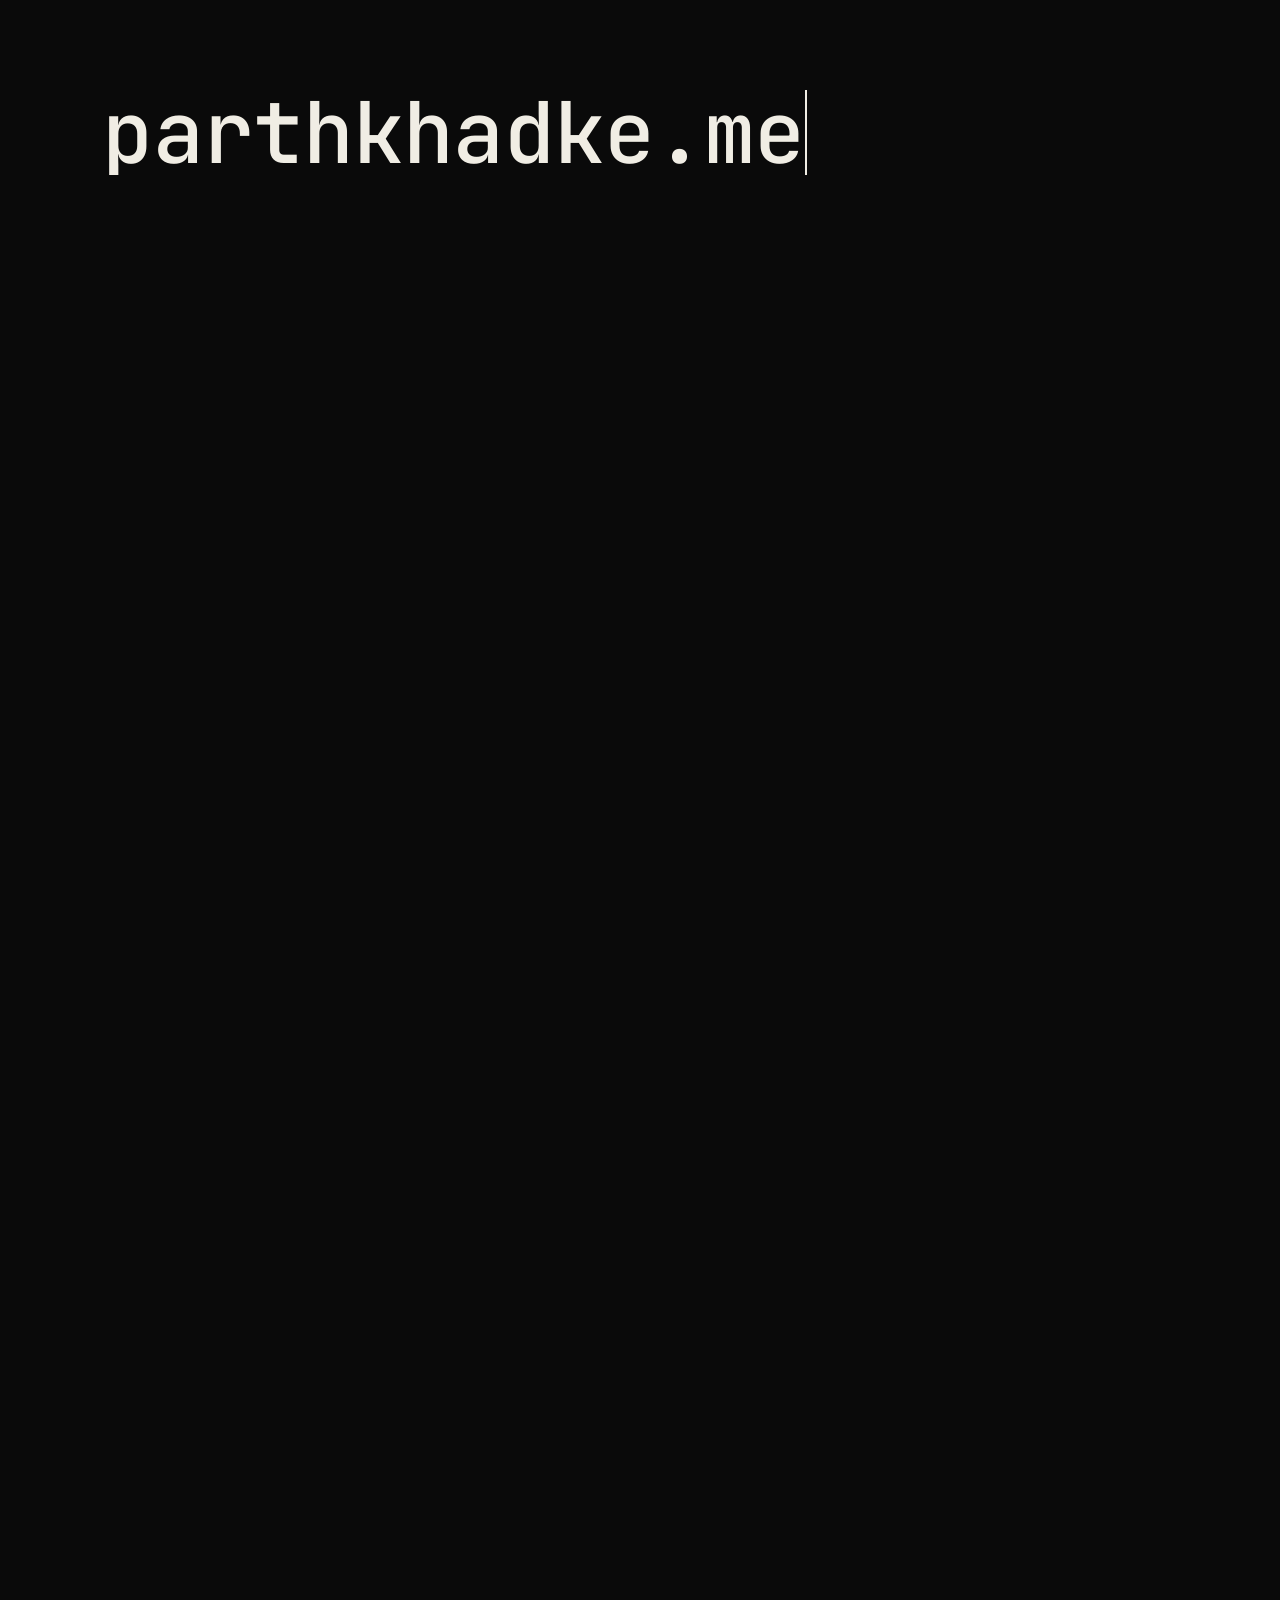
==== commit c7a2b10d: "final v1 commit with assets" ====
--- a/index.html
+++ b/index.html
@@ -122,9 +122,9 @@
 
       <!-- PROJECTS -->
       <section class="stream-section" aria-label="Projects">
-        <h2 class="stream-section__title stream-section__title--emerald">
+        <a href="projects.html"></a><h2 class="stream-section__title stream-section__title--emerald">
           Projects
-        </h2>
+        </h2></a>
 
         <ul class="project-list" role="list">
           <li class="project-card">
@@ -169,7 +169,7 @@
           </li>
         </ul>
         <div class="more-link-wrapper">
-          <a href="/projects/" class="more-link">More projects &rarr;</a>
+          <a href="/projects.html" class="more-link">More projects &rarr;</a>
         </div>
       </section>
 
@@ -212,7 +212,7 @@
           </li>
         </ul>
         <div class="more-link-wrapper">
-          <a href="/essays/" class="more-link">More essays &rarr;</a>
+          <a href="essays.html" class="more-link">More essays &rarr;</a>
         </div>
       </section>
 
--- a/css/styles.css
+++ b/css/styles.css
@@ -713,7 +713,7 @@
 
 .bookshelf-grid {
   display: grid;
-  grid-template-columns: repeat(auto-fit, minmax(180px, 1fr));
+  grid-template-columns: repeat(3, minmax(180px, 1fr));
   gap: 32px;
   padding: 32px;
   border: 0.5px solid var(--border);
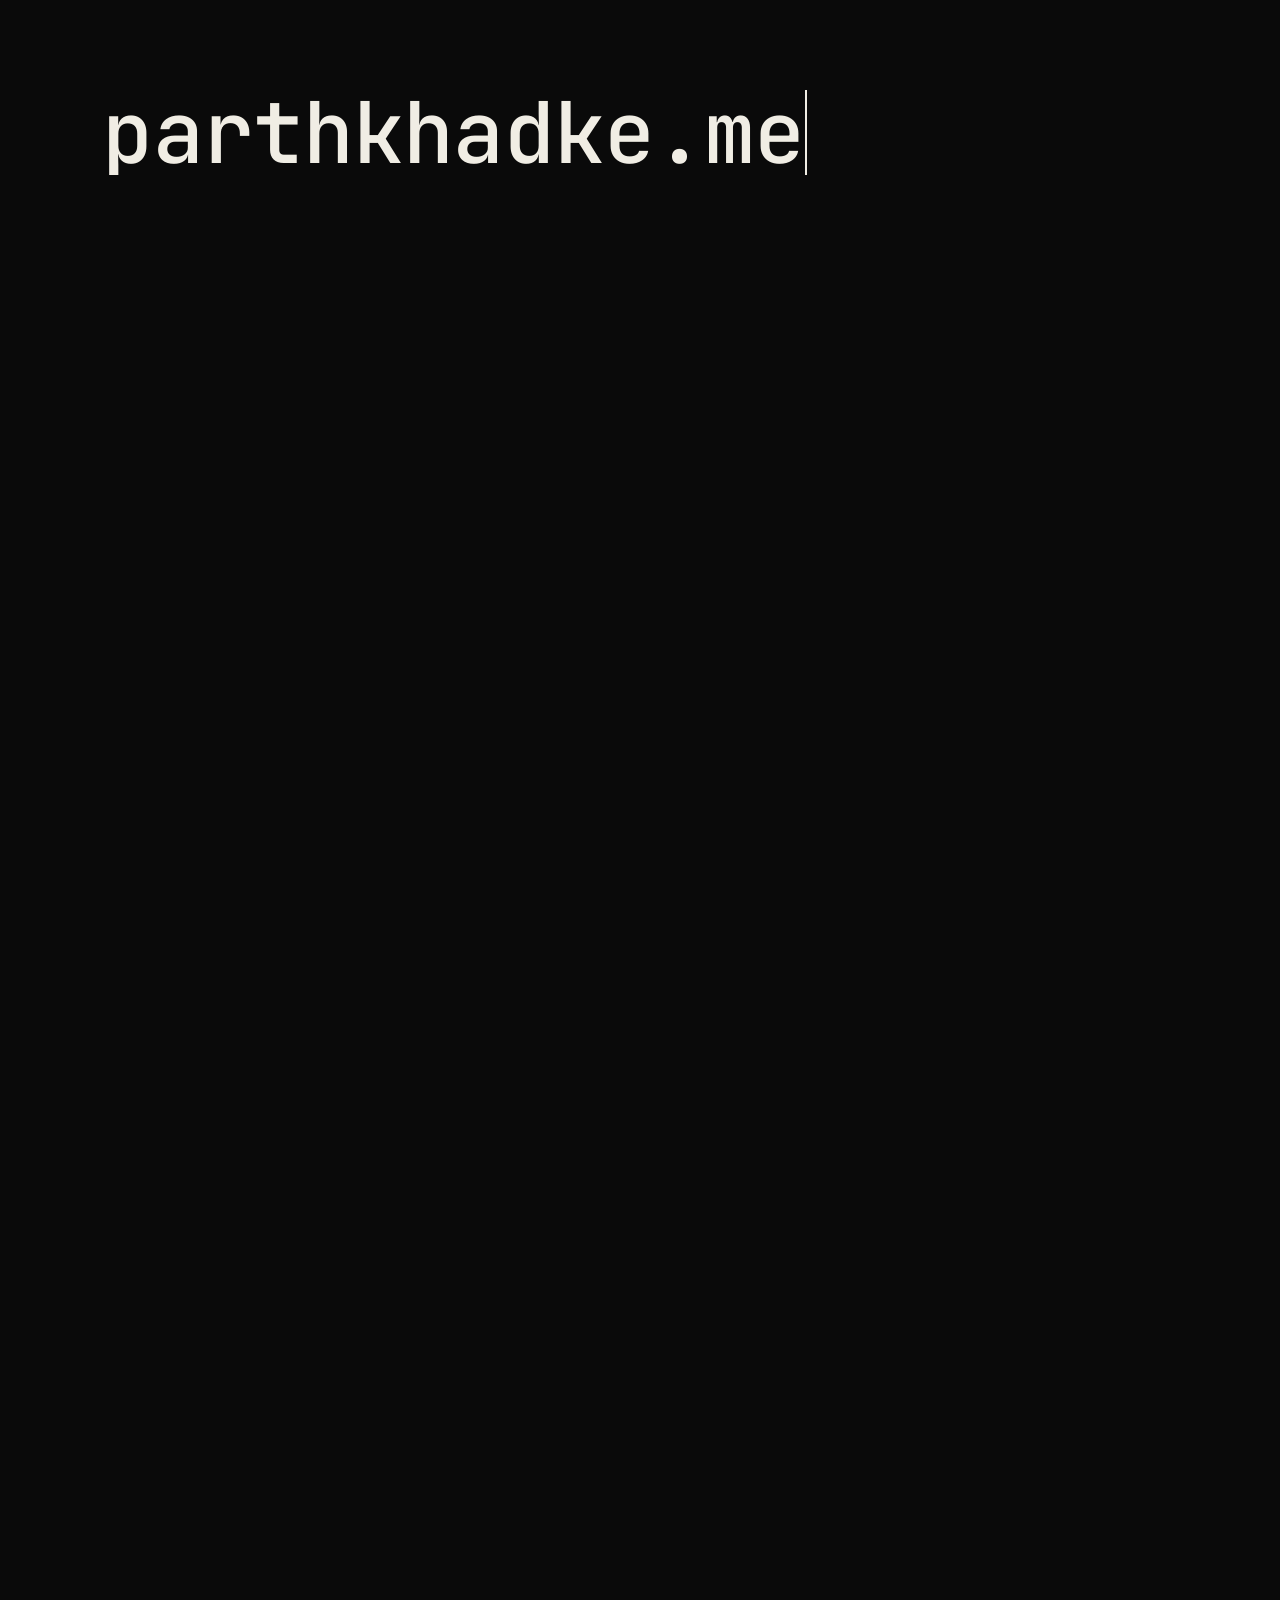
==== commit c269d812: "v2 with codex fixes" ====
--- a/index.html
+++ b/index.html
@@ -56,7 +56,7 @@
               ☰
             </button>
 
-            <a href="/" class="nav__logo">parthkhadke.me</a>
+            <a href="index.html" class="nav__logo">parthkhadke.me</a>
           </div>
         </nav>
       </header>
@@ -67,11 +67,11 @@
 
       <div id="nav-panel" class="nav-panel">
         <nav class="nav-panel__menu">
-          <a href="/" class="nav-panel__link">Home</a>
-          <a href="/projects/" class="nav-panel__link">Work</a>
-          <a href="/essays/" class="nav-panel__link">Writing</a>
-          <a href="/library/" class="nav-panel__link">Library</a>
-          <a href="#contact" class="nav-panel__link">About</a>
+          <a href="index.html" class="nav-panel__link">Home</a>
+          <a href="projects.html" class="nav-panel__link">Work</a>
+          <a href="essays.html" class="nav-panel__link">Writing</a>
+          <a href="library.html" class="nav-panel__link">Library</a>
+          <a href="about.html" class="nav-panel__link">About</a>
 
           <div class="nav-panel__divider"></div>
 
@@ -122,12 +122,13 @@
 
       <!-- PROJECTS -->
       <section class="stream-section" aria-label="Projects">
-        <a href="projects.html"></a><h2 class="stream-section__title stream-section__title--emerald">
+        <h2 class="stream-section__title stream-section__title--emerald">
           Projects
-        </h2></a>
+        </h2>
 
         <ul class="project-list" role="list">
           <li class="project-card">
+            <a href="projects/skillforge.html" class="project-card__link">
             <h3 class="project-card__name">SkillForge</h3>
 
             <div class="project-card__content">
@@ -144,32 +145,35 @@
                 <p class="project-card__stack">Python · FastAPI · OpenAI</p>
               </div>
             </div>
+            </a>
           </li>
 
           <li class="project-card">
+            <a href="projects/alphabetninja.html" class="project-card__link">
             <h3 class="project-card__name">AlphabetNinja</h3>
 
             <div class="project-card__content">
               <div class="project-card__logo">
                 <img
-                  src="images/AlphabetNinja_logo.png"
+                  src="skillforge_logo.png"
                   alt="AlphabetNinja logo"
                 />
               </div>
 
               <div class="project-card__info">
                 <p class="project-card__desc">
-                  AI-powered learning roadmap generator for self-taught
-                  developers.
+                  A Java learning game that helps beginners practice letters,
+                  recognition, and quick recall through playful repetition.
                 </p>
 
                 <p class="project-card__stack">Java</p>
               </div>
             </div>
+            </a>
           </li>
         </ul>
         <div class="more-link-wrapper">
-          <a href="/projects.html" class="more-link">More projects &rarr;</a>
+          <a href="projects.html" class="more-link">More projects &rarr;</a>
         </div>
       </section>
 
@@ -182,6 +186,7 @@
         </h2>
         <ul class="essay-list" role="list">
           <li class="essay-card">
+            <a href="essays/writingtowrite.html" class="essay-card__link">
             <div class="essay-card__body">
               <h3 class="essay-card__title">Writing To Write</h3>
               <p class="essay-card__excerpt">
@@ -189,26 +194,19 @@
               </p>
             </div>
             <div class="essay-card__image" aria-hidden="true"></div>
+            </a>
           </li>
           <li class="essay-card">
+            <a href="essays/trivial-priorities.html" class="essay-card__link">
             <div class="essay-card__body">
               <h3 class="essay-card__title">Trivial Priorities</h3>
               <p class="essay-card__excerpt">
-                Ante ipsum primis in faucibus orci luctus et ultrices posuere
-                cubilia curae.
+                A short reflection on how small distractions quietly become
+                the architecture of a day.
               </p>
             </div>
             <div class="essay-card__image" aria-hidden="true"></div>
-          </li>
-          <li class="essay-card">
-            <div class="essay-card__body">
-              <h3 class="essay-card__title">Title</h3>
-              <p class="essay-card__excerpt">
-                Fusce dapibus, tellus ac cursus commodo, tortor mauris
-                condimentum nibh.
-              </p>
-            </div>
-            <div class="essay-card__image" aria-hidden="true"></div>
+            </a>
           </li>
         </ul>
         <div class="more-link-wrapper">
@@ -224,51 +222,50 @@
           My Bookshelf
         </h2>
         <ul class="bookshelf-grid" role="list">
-          <!-- 9 placeholder books -->
-          <li class="book-card">
-            <div class="book-card__cover" aria-hidden="true"></div>
-            <p class="book-card__title">Book Title</p>
-            <p class="book-card__author">Author</p>
-          </li>
-          <li class="book-card">
-            <div class="book-card__cover" aria-hidden="true"></div>
-            <p class="book-card__title">Book Title</p>
-            <p class="book-card__author">Author</p>
-          </li>
-          <li class="book-card">
-            <div class="book-card__cover" aria-hidden="true"></div>
-            <p class="book-card__title">Book Title</p>
-            <p class="book-card__author">Author</p>
-          </li>
-          <li class="book-card">
-            <div class="book-card__cover" aria-hidden="true"></div>
-            <p class="book-card__title">Book Title</p>
-            <p class="book-card__author">Author</p>
-          </li>
-          <li class="book-card">
-            <div class="book-card__cover" aria-hidden="true"></div>
-            <p class="book-card__title">Book Title</p>
-            <p class="book-card__author">Author</p>
-          </li>
-          <li class="book-card">
-            <div class="book-card__cover" aria-hidden="true"></div>
-            <p class="book-card__title">Book Title</p>
-            <p class="book-card__author">Author</p>
-          </li>
-          <li class="book-card">
-            <div class="book-card__cover" aria-hidden="true"></div>
-            <p class="book-card__title">Book Title</p>
-            <p class="book-card__author">Author</p>
-          </li>
-          <li class="book-card">
-            <div class="book-card__cover" aria-hidden="true"></div>
-            <p class="book-card__title">Book Title</p>
-            <p class="book-card__author">Author</p>
-          </li>
-          <li class="book-card">
-            <div class="book-card__cover" aria-hidden="true"></div>
-            <p class="book-card__title">Book Title</p>
-            <p class="book-card__author">Author</p>
+          <li class="book-card">
+            <img class="book-card__cover" src="assets/alchemist.jpg" alt="The Alchemist book cover" />
+            <p class="book-card__title">The Alchemist</p>
+            <p class="book-card__author">Paulo Coelho</p>
+          </li>
+          <li class="book-card">
+            <img class="book-card__cover" src="assets/almanack.jpg" alt="The Almanack of Naval Ravikant book cover" />
+            <p class="book-card__title">The Almanack of Naval Ravikant</p>
+            <p class="book-card__author">Eric Jorgenson</p>
+          </li>
+          <li class="book-card">
+            <img class="book-card__cover" src="assets/power_of_now.jpg" alt="The Power of Now book cover" />
+            <p class="book-card__title">The Power of Now</p>
+            <p class="book-card__author">Eckhart Tolle</p>
+          </li>
+          <li class="book-card">
+            <img class="book-card__cover" src="assets/psycho_cybernetics.jpg" alt="Psycho-Cybernetics book cover" />
+            <p class="book-card__title">Psycho-Cybernetics</p>
+            <p class="book-card__author">Maxwell Maltz</p>
+          </li>
+          <li class="book-card">
+            <img class="book-card__cover" src="assets/richest_man_in_babylon.jpg" alt="The Richest Man in Babylon book cover" />
+            <p class="book-card__title">The Richest Man in Babylon</p>
+            <p class="book-card__author">George S. Clason</p>
+          </li>
+          <li class="book-card">
+            <img class="book-card__cover" src="assets/millionaire_fastlane.webp" alt="The Millionaire Fastlane book cover" />
+            <p class="book-card__title">The Millionaire Fastlane</p>
+            <p class="book-card__author">M. J. DeMarco</p>
+          </li>
+          <li class="book-card">
+            <img class="book-card__cover" src="assets/become_what_you_are.jpg" alt="Become What You Are book cover" />
+            <p class="book-card__title">Become What You Are</p>
+            <p class="book-card__author">Alan Watts</p>
+          </li>
+          <li class="book-card">
+            <img class="book-card__cover" src="assets/aghora_vol1.jpg" alt="Aghora Volume 1 book cover" />
+            <p class="book-card__title">Aghora Vol. 1</p>
+            <p class="book-card__author">Robert E. Svoboda</p>
+          </li>
+          <li class="book-card">
+            <img class="book-card__cover" src="assets/LOTR_VOL1.jpg" alt="The Lord of the Rings Volume 1 book cover" />
+            <p class="book-card__title">The Lord of the Rings Vol. 1</p>
+            <p class="book-card__author">J. R. R. Tolkien</p>
           </li>
         </ul>
       </section>
@@ -316,7 +313,7 @@
             class="contact-form"
             action="#"
             method="POST"
-            onsubmit="return false;"
+            novalidate
           >
             <label for="cf-name" class="sr-only">Name</label>
             <input
@@ -325,7 +322,11 @@
               name="name"
               placeholder="Name"
               autocomplete="name"
+              minlength="2"
+              maxlength="80"
+              required
             />
+            <p class="form-error" id="cf-name-error" aria-live="polite"></p>
             <label for="cf-email" class="sr-only">Email</label>
             <input
               type="email"
@@ -333,15 +334,23 @@
               name="email"
               placeholder="Email"
               autocomplete="email"
+              maxlength="120"
+              required
             />
+            <p class="form-error" id="cf-email-error" aria-live="polite"></p>
             <label for="cf-message" class="sr-only">Message</label>
             <textarea
               id="cf-message"
               name="message"
               rows="5"
               placeholder="Your message"
+              minlength="12"
+              maxlength="1000"
+              required
             ></textarea>
+            <p class="form-error" id="cf-message-error" aria-live="polite"></p>
             <button type="submit">Send</button>
+            <p class="form-status" id="cf-status" aria-live="polite"></p>
           </form>
         </div>
       </section>
--- a/css/styles.css
+++ b/css/styles.css
@@ -463,8 +463,7 @@
 
 @media (max-width: 520px) {
   .hero__inner {
-    flex-direction: column;
-    align-items: flex-start;
+    grid-template-columns: 1fr;
     gap: 20px;
   }
 
@@ -548,6 +547,14 @@
   border: 0.5px solid var(--border);
 }
 
+.project-card__link,
+.essay-card__link {
+  color: inherit;
+  display: block;
+  text-decoration: none;
+  width: 100%;
+}
+
 .project-card:first-child {
   border: 0.5px solid var(--border);
 }
@@ -655,13 +662,16 @@
 }
 
 .essay-card {
-  display: flex;
-  align-items: flex-start;
-  gap: 20px;
   padding: 20px 20px;
   border: 0.5px solid var(--border);
   cursor: pointer;
   margin: 10px 0px;
+}
+
+.essay-card__link {
+  display: flex;
+  align-items: flex-start;
+  gap: 20px;
 }
 
 .essay-card:first-child {
@@ -732,11 +742,14 @@
 .book-card__cover {
   width: 100%;
   aspect-ratio: 2 / 3;
+  height: auto;
+  object-fit: cover;
   background: var(--raised);
   border: 1px solid var(--border);
   border-radius: 3px;
   /* Amber accent on bottom edge — like a book spine tag */
   border-bottom: 3px solid var(--amber);
+  box-shadow: 0 12px 28px rgba(0, 0, 0, 0.32);
 }
 
 .book-card__title {
@@ -755,6 +768,18 @@
 @media (max-width: 480px) {
   .bookshelf-grid {
     grid-template-columns: repeat(2, 1fr);
+  }
+}
+
+@media (max-width: 700px) {
+  .bookshelf-grid {
+    grid-template-columns: repeat(2, minmax(0, 1fr));
+  }
+}
+
+@media (max-width: 380px) {
+  .bookshelf-grid {
+    grid-template-columns: 1fr;
   }
 }
 
@@ -819,6 +844,11 @@
 .contact-form input:focus,
 .contact-form textarea:focus {
   border-color: rgba(240, 237, 228, 0.3);
+}
+
+.contact-form input.is-invalid,
+.contact-form textarea.is-invalid {
+  border-color: rgba(232, 80, 80, 0.8);
 }
 
 .contact-form input::placeholder,
@@ -847,9 +877,42 @@
   border-color: var(--text-pri);
 }
 
+.form-error,
+.form-status {
+  min-height: 1.2em;
+  font-family: var(--font-ui);
+  font-size: var(--t-12);
+  line-height: 1.4;
+}
+
+.form-error {
+  color: #ff8f8f;
+  margin-top: -8px;
+}
+
+.form-status {
+  color: var(--emerald);
+  text-align: right;
+}
+
 @media (max-width: 560px) {
   .contact-grid {
     grid-template-columns: 1fr;
+  }
+}
+
+@media (max-width: 640px) {
+  .hero__inner {
+    grid-template-columns: 1fr;
+  }
+
+  .essay-card__link {
+    flex-direction: column;
+  }
+
+  .bookshelf-grid {
+    padding: 20px;
+    gap: 20px;
   }
 }
 
